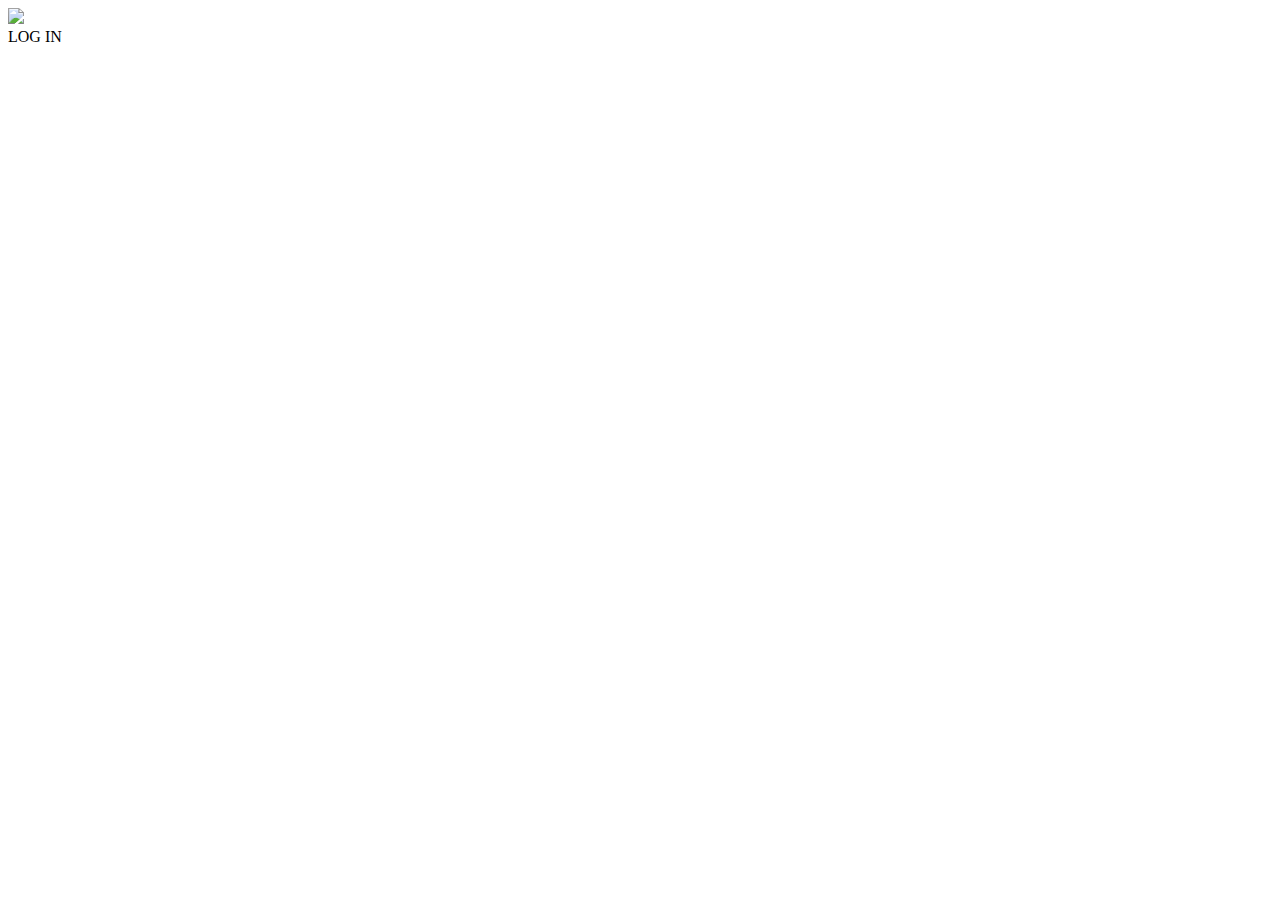
==== login.html @ a1255977 "edition 0.1" ====
<!DOCTYPE html>
<html lang="en">
<head>
    <meta charset="UTF-8">
    <meta
            name="viewport"
            content="width=device-width, initial-scale=1.0, user-scalable=no"
    />
    <title>NEAR名片</title>
    <link href="./assets/css/reset.css" rel="stylesheet" type="text/css" />
    <link href="assets/css/login.css" rel="stylesheet" type="text/css" />
    <script src="assets/js/offset.js"></script>
</head>
<body>

<div class="login-wrap">
    <div class="logo">
        <img src="./assets/images/us001.png" />
    </div>
    <div class="login-btn" id="login">
        LOG IN
    </div>
</div>
<script src="./assets/js/near-api-js.js"></script>
<script src="./assets/js/js.cookie.min.js"></script>
<script src="./assets/js/jquery.js"></script>
<script src="./assets/js/config.js"></script>
<script src="./assets/js/main.js"></script>
<script src="./assets/js/login.js"></script>
</body>
</html>
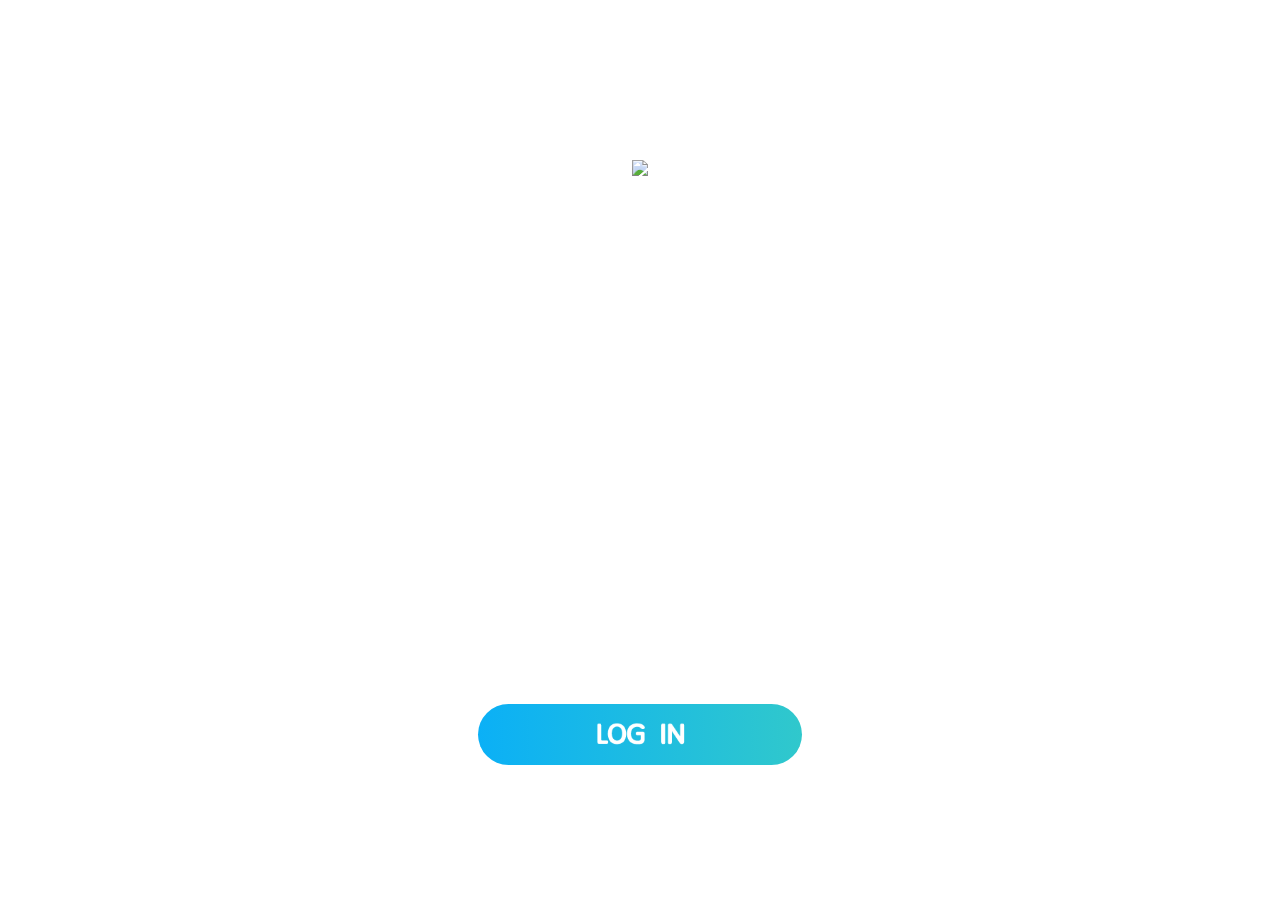
==== commit 2a0bcde4: "070201" ====
--- a/login.html
+++ b/login.html
@@ -6,7 +6,7 @@
             name="viewport"
             content="width=device-width, initial-scale=1.0, user-scalable=no"
     />
-    <title>NEAR名片</title>
+    <title>NEAR Staking Pool</title>
     <link href="./assets/css/reset.css" rel="stylesheet" type="text/css" />
     <link href="assets/css/login.css" rel="stylesheet" type="text/css" />
     <script src="assets/js/offset.js"></script>
@@ -15,10 +15,13 @@
 
 <div class="login-wrap">
     <div class="logo">
-        <img src="./assets/images/us001.png" />
+        <a href="https://www.buildlinks.org/">
+            <img src="./assets/images/us001.png" />
+        </a>
     </div>
     <div class="login-btn" id="login">
-        LOG IN
+        <!--LOG IN-->
+        <i></i>
     </div>
 </div>
 <script src="./assets/js/near-api-js.js"></script>
--- a/assets/css/login.css
+++ b/assets/css/login.css
@@ -0,0 +1,33 @@
+.login-wrap {
+    width: 100%;
+    min-height: 100vh;
+    background: url('../images/bg.jpg');
+    background-size:cover;
+}
+.logo {
+    text-align: center;
+    padding-top: 12.3vh;
+}
+.logo img {
+    width: 3.8rem;
+    height:auto;
+}
+.login-btn {
+    width: 60%;
+    height:.86rem;
+    font-size:0;
+    background-image: linear-gradient(to right, #0bb0f6, #30c8cc);
+    border-radius: 40px;
+    position: absolute;
+    bottom: 15%;
+    left:50%;
+    margin-left: -30%;
+}
+.login-btn i{
+    display:inline-block;
+    width:100%;
+    height:100%;
+    background:url("../images/loginTxt.png") no-repeat center;
+    background-size:1.3rem auto;
+}
+
